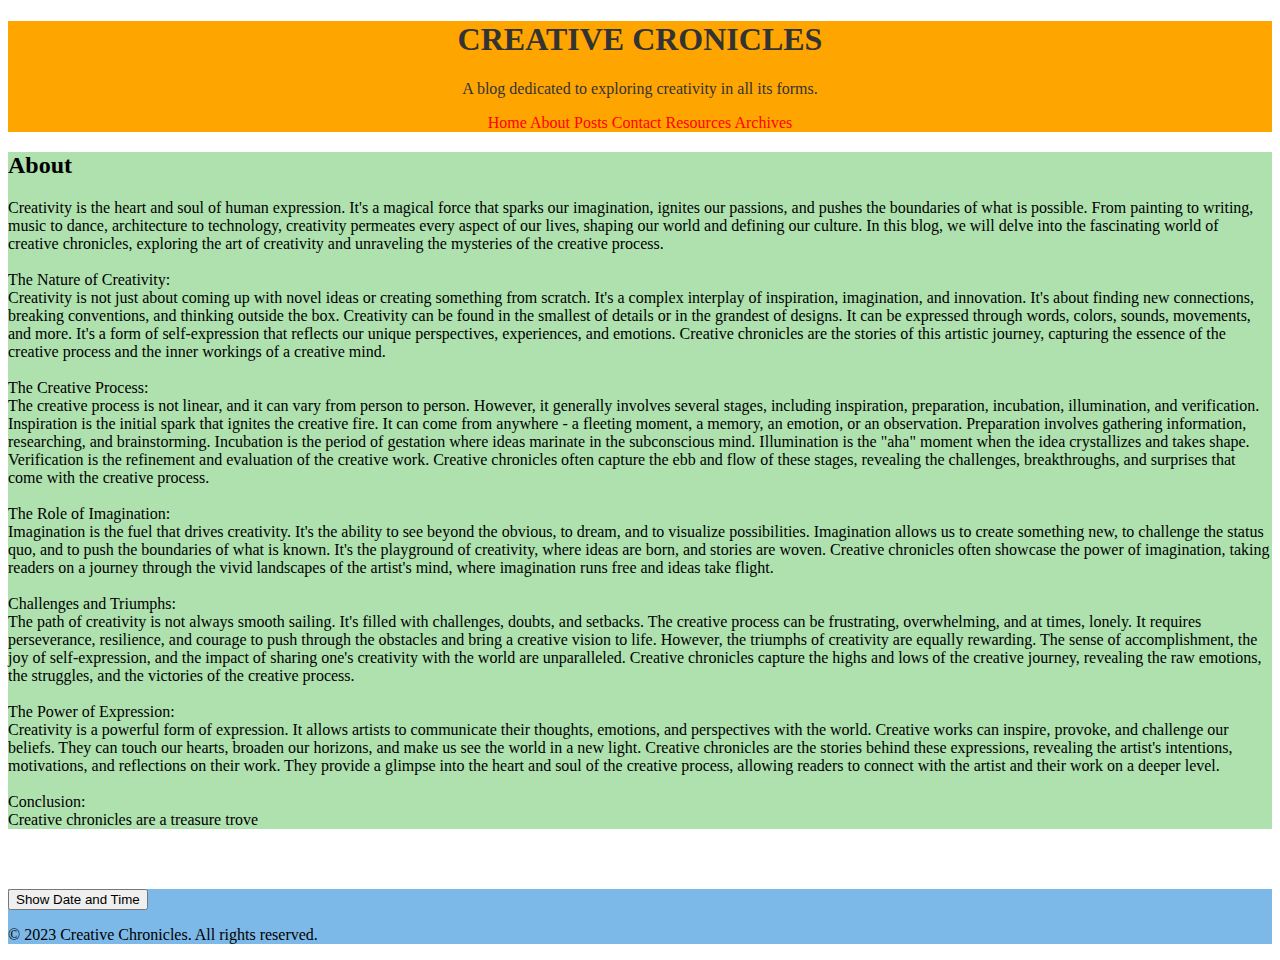
==== about.html @ 913a8d8d "Add files via upload" ====
<!DOCTYPE html>


<html>


<head>
	<title>
		CREATIVE CRONICLES - About
	</title>
	<link rel="stylesheet" href="style.css">
</head>

<body>

	<header>
	<h1>CREATIVE CRONICLES</h1>
	<p>A blog dedicated to exploring creativity in all its forms.</p>
	<nav>
	<a href="index.html">Home</a>
	<a href="about.html">About</a>
	<a href="posts.html">Posts</a>
	<a href="contact.html">Contact</a>
	<a href="resources.html">Resources</a>
	<a href="archives.html">Archives</a>
	</nav>
	</header>

	<main>
	
	<section id="about">
	<h2>About</h2>
	<p>Creativity is the heart and soul of human expression. It's a magical force that sparks our imagination, ignites our passions, and pushes the boundaries of what is possible. From painting to writing, music to dance, architecture to technology, creativity permeates every aspect of our lives, shaping our world and defining our culture. In this blog, we will delve into the fascinating world of creative chronicles, exploring the art of creativity and unraveling the mysteries of the creative process.<br><br>

	The Nature of Creativity:<br>
	Creativity is not just about coming up with novel ideas or creating something from scratch. It's a complex interplay of inspiration, imagination, and innovation. It's about finding new connections, breaking conventions, and thinking outside the box. Creativity can be found in the smallest of details or in the grandest of designs. It can be expressed through words, colors, sounds, movements, and more. It's a form of self-expression that reflects our unique perspectives, experiences, and emotions. Creative chronicles are the stories of this artistic journey, capturing the essence of the creative process and the inner workings of a creative mind.<br><br>

	The Creative Process:<br>
	The creative process is not linear, and it can vary from person to person. However, it generally involves several stages, including inspiration, preparation, incubation, illumination, and verification. Inspiration is the initial spark that ignites the creative fire. It can come from anywhere - a fleeting moment, a memory, an emotion, or an observation. Preparation involves gathering information, researching, and brainstorming. Incubation is the period of gestation where ideas marinate in the subconscious mind. Illumination is the "aha" moment when the idea crystallizes and takes shape. Verification is the refinement and evaluation of the creative work. Creative chronicles often capture the ebb and flow of these stages, revealing the challenges, breakthroughs, and surprises that come with the creative process.<br><br>

	The Role of Imagination:<br>
	Imagination is the fuel that drives creativity. It's the ability to see beyond the obvious, to dream, and to visualize possibilities. Imagination allows us to create something new, to challenge the status quo, and to push the boundaries of what is known. It's the playground of creativity, where ideas are born, and stories are woven. Creative chronicles often showcase the power of imagination, taking readers on a journey through the vivid landscapes of the artist's mind, where imagination runs free and ideas take flight.<br><br>

	Challenges and Triumphs:<br>
	The path of creativity is not always smooth sailing. It's filled with challenges, doubts, and setbacks. The creative process can be frustrating, overwhelming, and at times, lonely. It requires perseverance, resilience, and courage to push through the obstacles and bring a creative vision to life. However, the triumphs of creativity are equally rewarding. The sense of accomplishment, the joy of self-expression, and the impact of sharing one's creativity with the world are unparalleled. Creative chronicles capture the highs and lows of the creative journey, revealing the raw emotions, the struggles, and the victories of the creative process.<br><br>

	The Power of Expression:<br>
	Creativity is a powerful form of expression. It allows artists to communicate their thoughts, emotions, and perspectives with the world. Creative works can inspire, provoke, and challenge our beliefs. They can touch our hearts, broaden our horizons, and make us see the world in a new light. Creative chronicles are the stories behind these expressions, revealing the artist's intentions, motivations, and reflections on their work. They provide a glimpse into the heart and soul of the creative process, allowing readers to connect with the artist and their work on a deeper level.<br><br>

	Conclusion:<br>
	Creative chronicles are a treasure trove</p>
	</section>
	
	</main>

</body>

<footer>

	<button type="button" onclick="document.getElementById('demo').innerHTML=Date()">
	Show Date and Time
	</button>
	<p id="demo"></p>
	
    <p>&copy; 2023 Creative Chronicles. All rights reserved.</p>
</footer>

</html>
---- style.css ----
header {
background-color: orange;
color: #333;
pading: 20px;
text-align:center;
}

div{
background-color: yellow;	
}

h1{
nargin: 0;
}

main{
background-color:#AFE1AF;
}

h2{
margin-bottom: 20px;
}

ul{
list-style: square;
}

li{
margin-bottom: 10px;
}

a{
color: red;
text-decoration: none;
}

section{
margin-bottom: 60px;
}

a:hover{
color: blue;
background-color: yellow;
}

article{
background-color: yellow;
}

footer{
background-color: #7CB9E8;
}
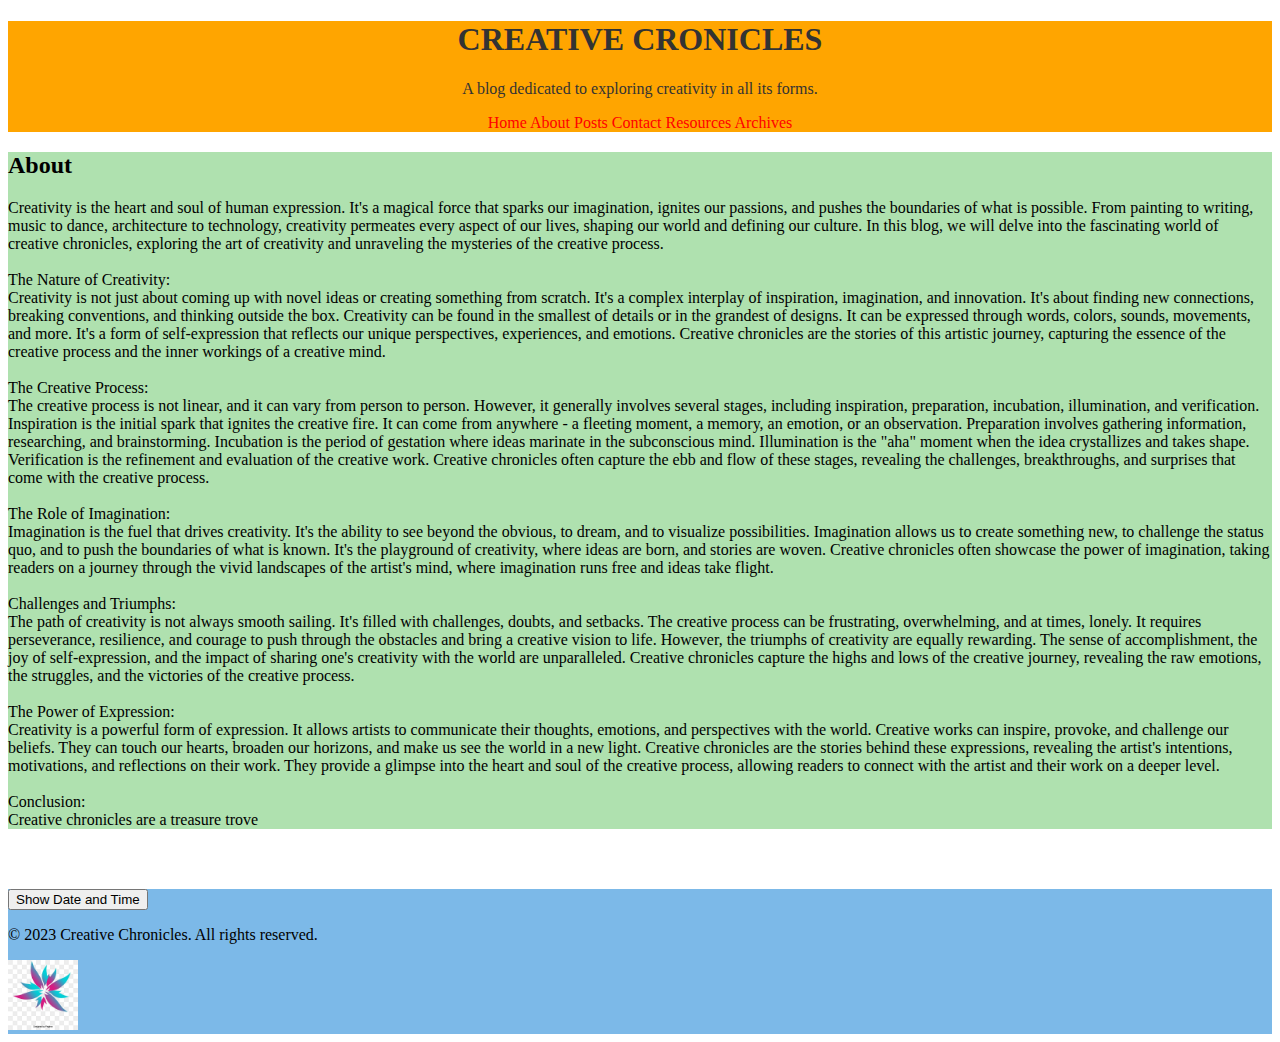
==== commit eb041dee: "update" ====
--- a/about.html
+++ b/about.html
@@ -9,6 +9,7 @@
 		CREATIVE CRONICLES - About
 	</title>
 	<link rel="stylesheet" href="style.css">
+	<link rel="icon" type="image/x-icon" href="logo.jpg">
 </head>
 
 <body>
@@ -63,6 +64,7 @@
 	<p id="demo"></p>
 	
     <p>&copy; 2023 Creative Chronicles. All rights reserved.</p>
+	<img src="logo.jpg" alt="Logo" width="70">
 </footer>
 
 </html>